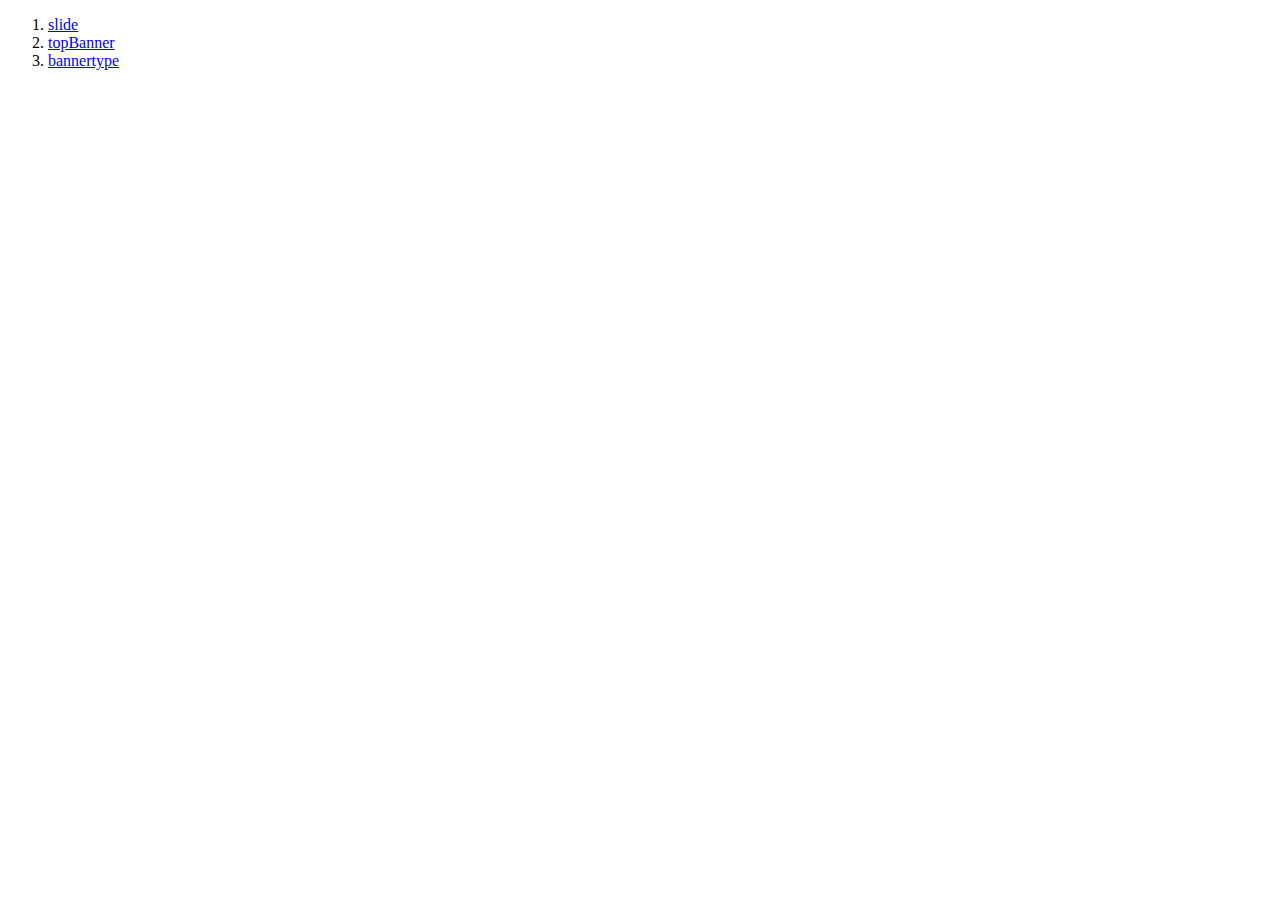
==== index.html @ 2b090643 "Add files via upload" ====
<!DOCTYPE html>
<html lang="ko">

<head>
    <meta charset="UTF-8">
    <meta http-equiv="X-UA-Compatible" content="IE=edge">
    <meta name="viewport" content="width=device-width, initial-scale=1.0">
    <title>html 기초 05</title>
</head>

<body>
    <ol>
        <li><a href="./Slide.html">slide</a></li>
        <li><a href="./topBanner.html">topBanner</a></li>
        <li><a href="./bannertype.html">bannertype</a></li>
    </ol>
</body>

</html>
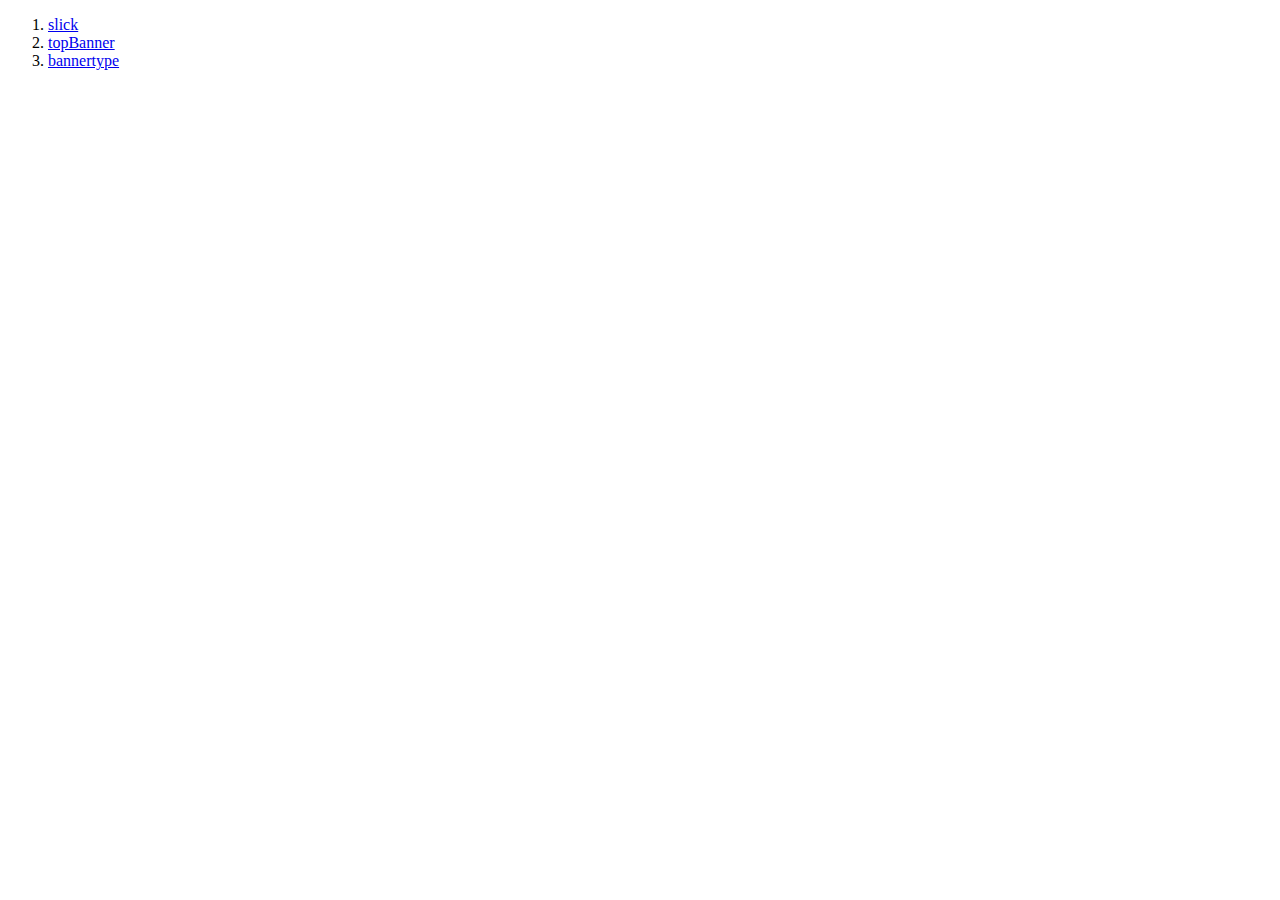
==== commit a86af068: "Add files via upload" ====
--- a/index.html
+++ b/index.html
@@ -10,7 +10,7 @@
 
 <body>
     <ol>
-        <li><a href="./Slide.html">slide</a></li>
+        <li><a href="./slick.html">slick</a></li>
         <li><a href="./topBanner.html">topBanner</a></li>
         <li><a href="./bannertype.html">bannertype</a></li>
     </ol>
